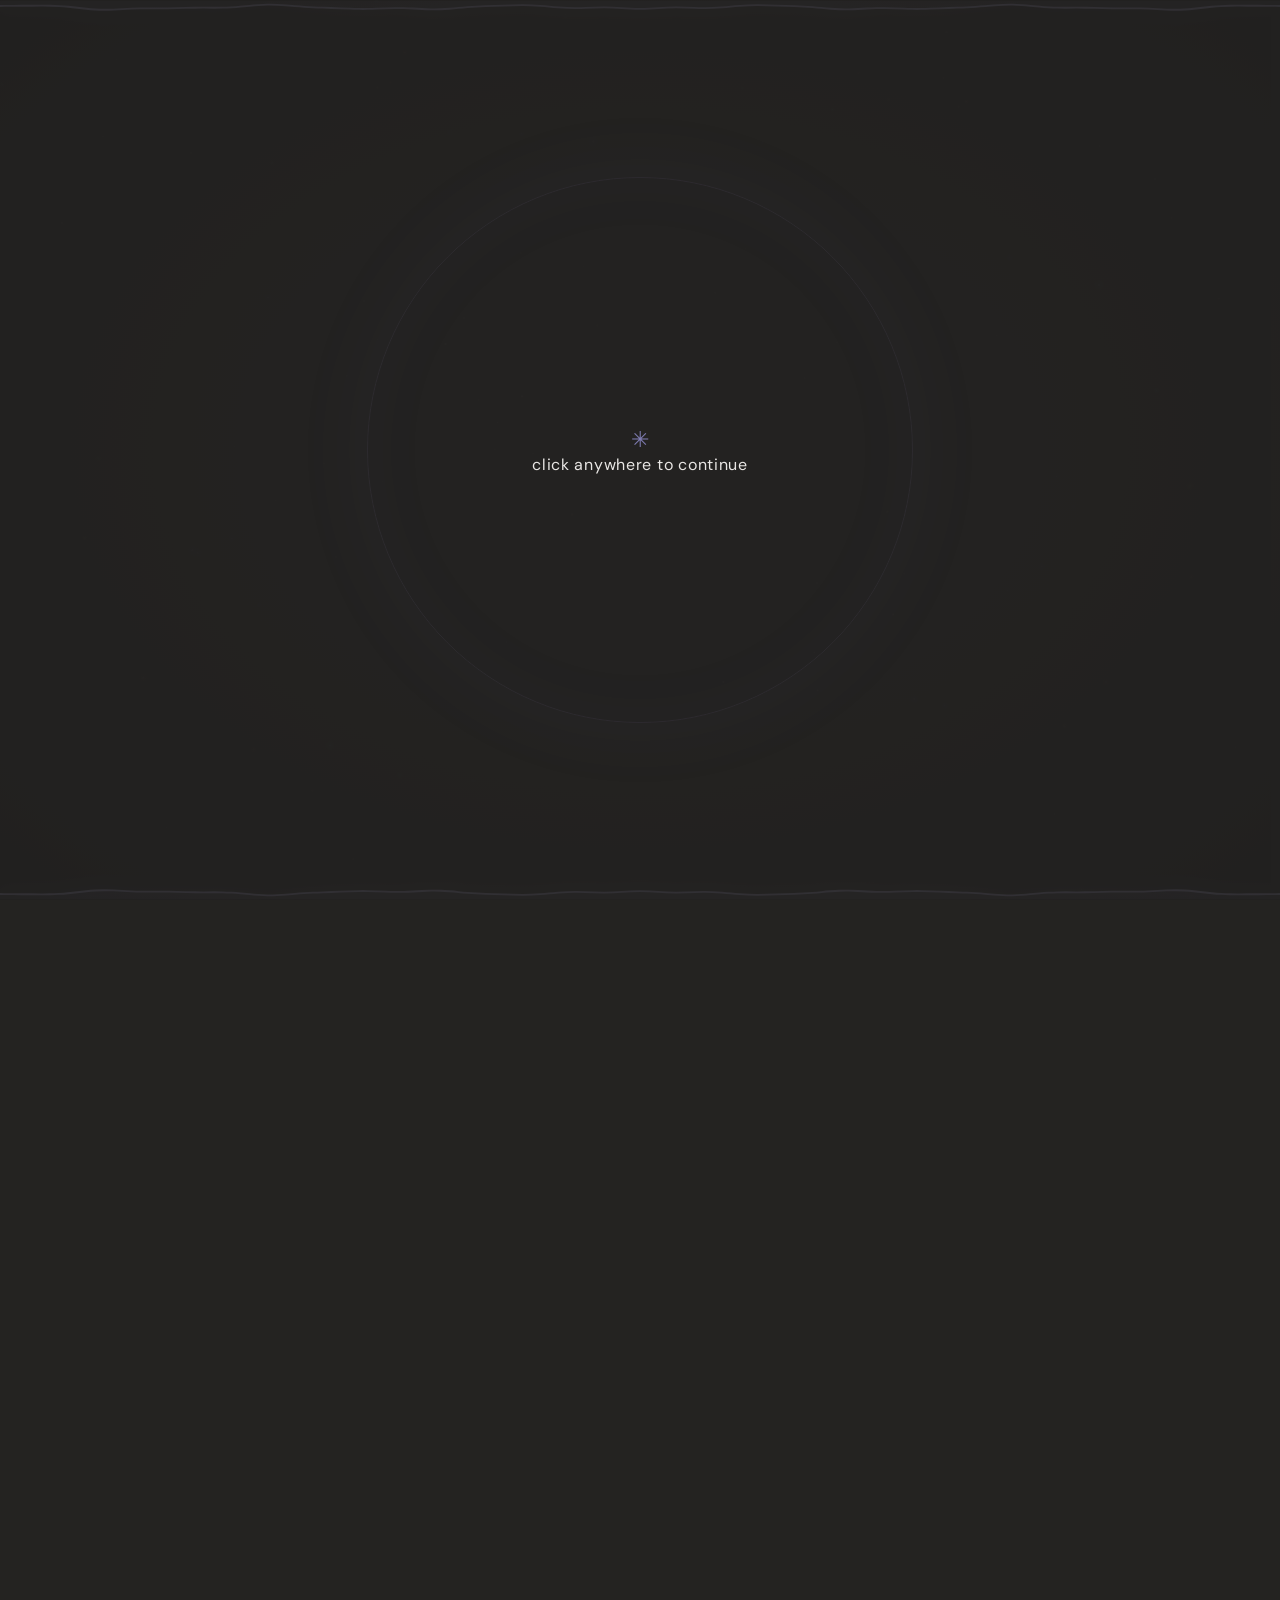
==== index.html @ 33cbe755 "Initial clean site project" ====
<!doctype html>
<html lang="en">
<head>
  <meta charset="utf-8">
  <meta name="viewport" content="width=device-width, initial-scale=1">
  <meta name="theme-color" content="#242321">
  <meta name="description" content="A quiet little corner of the internet — links for lzvrt / мораль.">
  <title>323 enjoyer | lzvrt</title>
  <link rel="preconnect" href="https://fonts.googleapis.com">
  <link rel="preconnect" href="https://fonts.gstatic.com" crossorigin>
  <link href="https://fonts.googleapis.com/css2?family=DM+Sans:wght@400;500;600;700&family=Manrope:wght@400;500;600;700&display=swap" rel="stylesheet">
  <link rel="stylesheet" href="style.css?v=20261015-14">
</head>
<body>
  <div class="ambient" aria-hidden="true">
    <div class="ambient__glow ambient__glow--one"></div>
    <div class="ambient__glow ambient__glow--two"></div>
    <div class="ambient__grain"></div>
    <canvas class="ambient__stars" id="stars" aria-hidden="true"></canvas>
  </div>
  <canvas class="cursor-sparkles" id="cursor-sparkles" aria-hidden="true"></canvas>
  <canvas class="audio-visualizer" id="audio-visualizer" aria-hidden="true"></canvas>

  <main>
    <section class="intro" id="intro" aria-label="Welcome">
      <button class="intro__enter" id="enter" type="button">
        <span class="intro__mark" aria-hidden="true">✳</span>
        <span>click anywhere to continue</span>
      </button>
    </section>

    <div class="site" id="site" aria-hidden="true">
      <section class="page page--home" id="home" aria-label="Profile">
        <div class="home-card">
          <h1><span class="nickname nickname--accent">lzvrt</span><b>/</b><span class="nickname nickname--light">мораль</span></h1>
          <div class="profile-meta">
            <span>18 y.o</span><span class="meta-dot"></span>
            <span class="location"><svg viewBox="0 0 24 24" aria-hidden="true"><path d="M19 10c0 5-7 11-7 11S5 15 5 10a7 7 0 1 1 14 0Z"/><circle cx="12" cy="10" r="2.3"/></svg>Krasnodar</span>
          </div>
          <button class="scroll-cue" type="button" data-go="links" aria-label="Scroll to social links">
            <svg viewBox="0 0 24 24" aria-hidden="true"><path d="m6 9 6 6 6-6"/></svg>
          </button>
        </div>
      </section>

      <section class="page page--links" id="links" aria-label="Social links">
        <div class="links-content">
          <div class="social-links">
            <a class="social-link" href="https://steamcommunity.com/id/lzvrt/" target="_blank" rel="noopener noreferrer" aria-label="Open Steam profile" title="Steam">
              <svg class="rose-frame rose-frame--steam" viewBox="0 0 160 160" aria-hidden="true">
                <path class="rose-frame__stem" d="M80 20C112 19 139 43 140 77c1 32-22 61-53 63-30 3-58-15-66-44-9-30 4-57 29-69 9-4 19-7 30-7Z"/>
                <path class="rose-frame__leaf" d="M35 53C19 45 25 31 40 35c8 4 5 13-5 18Zm89-6c16-8 9-22-5-17-7 5-4 13 5 17Zm-9 62c15 9 24-4 12-13-8-2-13 5-12 13Z"/>
                <path class="rose-frame__vein" d="m35 53-8-10m97 4 8-10m-52 67 10 8"/>
                <g class="rose-frame__bud rose-frame__bud--one" transform="translate(80 20)"><path d="M0 5C-8 2-7-5-3-8c1-4 7-4 9 0 5 4 3 11-3 13L0 5Z"/><path class="rose-frame__calyx" d="m-4 2-4-1m5 2-2 4m7-4 3 3m-2-5 4-2"/></g>
                <g class="rose-frame__bud rose-frame__bud--two" transform="translate(140 77)"><path d="M0 5C-8 2-7-5-3-8c1-4 7-4 9 0 5 4 3 11-3 13L0 5Z"/><path class="rose-frame__calyx" d="m-4 2-4-1m5 2-2 4m7-4 3 3m-2-5 4-2"/></g>
                <g class="rose-frame__bud rose-frame__bud--three" transform="translate(55 125)"><path d="M0 5C-8 2-7-5-3-8c1-4 7-4 9 0 5 4 3 11-3 13L0 5Z"/><path class="rose-frame__calyx" d="m-4 2-4-1m5 2-2 4m7-4 3 3m-2-5 4-2"/></g>
              </svg>
              <svg class="social-link__icon" viewBox="0 0 24 24" aria-hidden="true"><path d="M11.979 0C5.678 0 .511 4.86.022 11.037l6.432 2.658c.545-.371 1.203-.59 1.912-.59.063 0 .125.004.188.006l2.861-4.142V8.91c0-2.495 2.028-4.524 4.524-4.524 2.494 0 4.524 2.031 4.524 4.527s-2.03 4.525-4.524 4.525h-.105l-4.076 2.911c0 .052.004.105.004.159 0 1.875-1.515 3.396-3.39 3.396-1.635 0-3.016-1.173-3.331-2.727L.436 15.27C1.862 20.307 6.486 24 11.979 24c6.627 0 11.999-5.373 11.999-12S18.605 0 11.979 0zM7.54 18.21l-1.473-.61c.262.543.714.999 1.314 1.25 1.297.539 2.793-.076 3.332-1.375.263-.63.264-1.319.005-1.949s-.75-1.121-1.377-1.383c-.624-.26-1.29-.249-1.878-.03l1.523.63c.956.4 1.409 1.5 1.009 2.455-.397.957-1.497 1.41-2.454 1.012H7.54zm11.415-9.303c0-1.662-1.353-3.015-3.015-3.015-1.665 0-3.015 1.353-3.015 3.015 0 1.665 1.35 3.015 3.015 3.015 1.663 0 3.015-1.35 3.015-3.015zm-5.273-.005c0-1.252 1.013-2.266 2.265-2.266 1.249 0 2.266 1.014 2.266 2.266 0 1.251-1.017 2.265-2.266 2.265-1.253 0-2.265-1.014-2.265-2.265z"/></svg>
            </a>
            <a class="social-link" href="https://t.me/d323s" target="_blank" rel="noopener noreferrer" aria-label="Open Telegram profile" title="Telegram">
              <svg class="rose-frame rose-frame--telegram" viewBox="0 0 160 160" aria-hidden="true"><path class="rose-frame__stem" d="M75 18C108 17 134 39 138 72c4 32-14 65-48 70-34 5-63-17-69-49-7-34 18-68 54-75Z"/><path class="rose-frame__leaf" d="M29 78c-17-5-14-20 1-18 8 3 8 11-1 18Zm95-44c15-9 23 4 10 13-8 3-13-4-10-13Zm-4 87c16 6 23-8 9-15-9-1-13 6-9 15Z"/><path class="rose-frame__vein" d="m29 78-10-9m105-35 9-8m-13 95 10 7"/><g class="rose-frame__bud rose-frame__bud--one" transform="translate(69 19)"><path d="M0 5C-8 2-7-5-3-8c1-4 7-4 9 0 5 4 3 11-3 13L0 5Z"/><path class="rose-frame__calyx" d="m-4 2-4-1m5 2-2 4m7-4 3 3m-2-5 4-2"/></g><g class="rose-frame__bud rose-frame__bud--two" transform="translate(138 72)"><path d="M0 5C-8 2-7-5-3-8c1-4 7-4 9 0 5 4 3 11-3 13L0 5Z"/><path class="rose-frame__calyx" d="m-4 2-4-1m5 2-2 4m7-4 3 3m-2-5 4-2"/></g><g class="rose-frame__bud rose-frame__bud--three" transform="translate(96 137)"><path d="M0 5C-8 2-7-5-3-8c1-4 7-4 9 0 5 4 3 11-3 13L0 5Z"/><path class="rose-frame__calyx" d="m-4 2-4-1m5 2-2 4m7-4 3 3m-2-5 4-2"/></g></svg>
              <svg class="social-link__icon" viewBox="0 0 24 24" aria-hidden="true"><path d="m21.4 4.1-3.2 15.1c-.24 1.07-.87 1.33-1.76.83l-4.88-3.6-2.35 2.26c-.26.26-.48.48-.98.48l.35-4.97 9.04-8.17c.4-.35-.09-.55-.62-.2L5.83 12.95.99 11.43c-1.05-.33-1.07-1.05.22-1.56L20.1 2.5c.88-.32 1.65.21 1.3 1.6Z"/></svg>
            </a>
            <a class="social-link" href="https://discordapp.com/users/896078593342451752/" target="_blank" rel="noopener noreferrer" aria-label="Open Discord profile" title="Discord">
              <svg class="rose-frame rose-frame--discord" viewBox="0 0 160 160" aria-hidden="true"><path class="rose-frame__stem" d="M84 20c31-5 56 18 56 51 1 29-12 59-42 68-31 10-66-9-76-38-12-32 10-71 40-78 8-2 15-3 22-3Z"/><path class="rose-frame__leaf" d="M33 98c-16 2-18-13-3-15 8 1 10 6 3 15Zm96-56c14-10 23 2 12 12-8 4-13-2-12-12Zm-37 83c10 14 24 6 18-8-6-6-13-3-18 8Z"/><path class="rose-frame__vein" d="m33 98-10-7m106-49 9-8m-46 91 9 9"/><g class="rose-frame__bud rose-frame__bud--one" transform="translate(91 20)"><path d="M0 5C-8 2-7-5-3-8c1-4 7-4 9 0 5 4 3 11-3 13L0 5Z"/><path class="rose-frame__calyx" d="m-4 2-4-1m5 2-2 4m7-4 3 3m-2-5 4-2"/></g><g class="rose-frame__bud rose-frame__bud--two" transform="translate(140 78)"><path d="M0 5C-8 2-7-5-3-8c1-4 7-4 9 0 5 4 3 11-3 13L0 5Z"/><path class="rose-frame__calyx" d="m-4 2-4-1m5 2-2 4m7-4 3 3m-2-5 4-2"/></g><g class="rose-frame__bud rose-frame__bud--three" transform="translate(67 136)"><path d="M0 5C-8 2-7-5-3-8c1-4 7-4 9 0 5 4 3 11-3 13L0 5Z"/><path class="rose-frame__calyx" d="m-4 2-4-1m5 2-2 4m7-4 3 3m-2-5 4-2"/></g></svg>
              <svg class="social-link__icon" viewBox="0 0 24 24" aria-hidden="true"><path d="M19.7 5.1A18.4 18.4 0 0 0 15.2 3l-.6 1.2a16.8 16.8 0 0 0-5.2 0L8.8 3a18.4 18.4 0 0 0-4.5 2.1C1.5 9.3.7 13.4 1.1 17.5a18.3 18.3 0 0 0 5.5 2.8l1.2-2a11.7 11.7 0 0 1-1.9-.9l.5-.4a13.1 13.1 0 0 0 11.2 0l.5.4a11.7 11.7 0 0 1-1.9.9l1.2 2a18.3 18.3 0 0 0 5.5-2.8c.5-4.7-.8-8.8-3.2-12.4ZM8.5 14.9c-1.1 0-2-1-2-2.2s.9-2.2 2-2.2 2 .9 2 2.2-.9 2.2-2 2.2Zm7 0c-1.1 0-2-1-2-2.2s.9-2.2 2-2.2 2 .9 2 2.2-.9 2.2-2 2.2Z"/></svg>
            </a>
          </div>
        </div>
      </section>
    </div>
  </main>

  <aside class="music-player" id="player" aria-label="Music player">
    <svg class="player__vine-frame" viewBox="0 0 100 360" preserveAspectRatio="none" aria-hidden="true">
      <path class="player__vine-stem" d="M23 9C12 13 13 34 19 48c6 15-10 27-4 45s-7 36 0 54  -8 35-1 54-5 37 2 55-6 37 1 55-2 37 11 43c13 7 26-5 38 0 12 5 26-4 21-19-5-17 7-32 0-49-7-18 8-35 0-53-8-18 8-35 0-53-8-18 9-35 0-53-9-18 7-37-2-55-9-15-26-3-40-8-8-3-15-3-21-1Z"/>
      <path class="player__vine-leaf" d="M16 99C3 102 4 88 15 85c8 3 7 9 1 14Zm70 78c13-4 16 10 3 14-7-3-8-8-3-14ZM16 274c-12 5-15-9-4-14 8 2 9 8 4 14Z"/>
      <path class="player__vine-vein" d="m16 99-8-9m70 87 9-9m-71 106-8-8"/>
      <g class="player__vine-bud" transform="translate(23 9)"><path d="M0 4C-6 1-6-5-2-7c1-3 6-3 8 0 4 4 2 10-3 12Z"/></g>
      <g class="player__vine-bud player__vine-bud--lower" transform="translate(68 352)"><path d="M0 4C-6 1-6-5-2-7c1-3 6-3 8 0 4 4 2 10-3 12Z"/></g>
    </svg>
    <span class="player__disc" aria-hidden="true"><span></span></span>
    <div class="player__controls player__controls--vertical">
      <button id="previous" aria-label="Previous track" title="Previous track"><svg viewBox="0 0 24 24"><path d="M6 5v14M19 6l-9 6 9 6z"/></svg></button>
      <button id="play" class="player__play" aria-label="Play music" title="Play"><svg class="play-icon" viewBox="0 0 24 24"><path d="m8 5 11 7-11 7z"/></svg><svg class="pause-icon" viewBox="0 0 24 24"><path d="M8 5v14M16 5v14"/></svg></button>
      <button id="next" aria-label="Next track" title="Next track"><svg viewBox="0 0 24 24"><path d="M18 5v14M5 6l9 6-9 6z"/></svg></button>
    </div>
    <label class="volume volume--vertical" for="volume"><svg viewBox="0 0 24 24" aria-hidden="true"><path d="M4 10v4h4l5 4V6l-5 4H4Zm12-2a6 6 0 0 1 0 8m2-11a10 10 0 0 1 0 14"/></svg><input id="volume" type="range" min="0" max="1" step="0.01" value="0.5" aria-label="Volume"></label>
    <audio id="audio" preload="none"></audio>
  </aside>

  <nav class="page-nav" aria-label="Page navigation">
    <button class="page-nav__dot is-active" data-go="home" aria-label="Go to introduction" aria-current="location"></button>
    <button class="page-nav__dot" data-go="links" aria-label="Go to social links"></button>
  </nav>
  <script src="script.js?v=20261015-14"></script>
</body>
</html>
---- style.css ----
:root{color-scheme:dark;--bg:#242321;--accent:#9491d4;--accent-soft:rgba(148,145,212,.18);--text:#e9e7e5;--muted:#a19e9b;--glass:rgba(40,39,38,.58);--line:rgba(239,235,230,.1);--ease:cubic-bezier(.22,.8,.25,1)}
*{box-sizing:border-box}html{scroll-behavior:smooth;scroll-snap-type:y mandatory;scrollbar-width:none}html::-webkit-scrollbar{display:none}body{margin:0;background:var(--bg);color:var(--text);font-family:"DM Sans",sans-serif;overflow-x:hidden}button,a,input{font:inherit}button{color:inherit}.ambient{position:fixed;inset:0;z-index:-1;overflow:hidden;background:radial-gradient(ellipse at 51% 44%,#302e2c 0%,var(--bg) 64%)}.ambient__glow{position:absolute;width:44vw;height:44vw;min-width:340px;min-height:340px;border-radius:50%;filter:blur(100px);opacity:.11;animation:drift 18s ease-in-out infinite alternate}.ambient__glow--one{left:5%;top:7%;background:#8984cc}.ambient__glow--two{right:2%;bottom:-18%;background:#c0a2b5;animation-delay:-8s}.ambient__grain{position:absolute;inset:-50%;opacity:.12;background-image:url("data:image/svg+xml,%3Csvg viewBox='0 0 180 180' xmlns='http://www.w3.org/2000/svg'%3E%3Cfilter id='n'%3E%3CfeTurbulence type='fractalNoise' baseFrequency='.92' numOctaves='3' stitchTiles='stitch'/%3E%3C/filter%3E%3Crect width='100%25' height='100%25' filter='url(%23n)' opacity='.28'/%3E%3C/svg%3E");pointer-events:none}.ambient__vine{position:absolute;height:100%;width:clamp(100px,18vw,280px);fill:none;stroke:rgba(148,145,212,.18);stroke-width:1.1;filter:drop-shadow(0 0 8px rgba(148,145,212,.16));opacity:.7}.ambient__vine path:first-child{stroke-width:1.5;stroke-dasharray:1500;stroke-dashoffset:1500;animation:draw 24s linear infinite}.ambient__vine path+path{fill:rgba(148,145,212,.045);stroke-width:.8}.ambient__vine--left{left:0;top:0}.ambient__vine--right{right:0;bottom:0;transform:scaleX(-1)}
.intro{position:fixed;inset:0;z-index:10;display:grid;place-items:center;background:var(--bg);transition:opacity 1s var(--ease),visibility 1s}.intro::before{content:"";position:absolute;width:34rem;height:34rem;border:1px solid rgba(148,145,212,.08);border-radius:50%;box-shadow:0 0 100px rgba(148,145,212,.04),inset 0 0 90px rgba(148,145,212,.025);animation:breathe 6s ease-in-out infinite}.intro__enter{position:relative;z-index:1;display:grid;justify-items:center;gap:15px;border:0;background:none;color:var(--text);cursor:pointer;font-size:clamp(14px,1.25vw,17px);letter-spacing:.045em;animation:invite 2.5s ease-in-out infinite}.intro__mark{font-size:22px;color:var(--accent);opacity:.8}.intro__sub,.intro__note{color:var(--muted);font-size:11px;letter-spacing:.13em;text-transform:uppercase}.intro__sub{font-size:10px;opacity:.62}.intro__note{position:absolute;bottom:35px;font-size:9px;opacity:.55}.intro.is-leaving{opacity:0;visibility:hidden;pointer-events:none}.site{visibility:hidden;opacity:0;transform:scale(.97);transition:opacity 1.2s var(--ease),transform 1.4s var(--ease),visibility 1.2s}.site.is-open{visibility:visible;opacity:1;transform:scale(1)}
.page{position:relative;min-height:100svh;height:100svh;scroll-snap-align:start;display:grid;place-items:center;padding:40px 24px;overflow:hidden}.home-card{text-align:center;transform:translateY(-2vh);animation:rise .9s .2s both}.eyebrow{display:flex;align-items:center;justify-content:center;gap:9px;color:var(--muted);font-size:10px;letter-spacing:.17em;text-transform:uppercase}.eyebrow i{width:5px;height:5px;border-radius:50%;background:var(--accent);box-shadow:0 0 12px var(--accent)}h1{display:flex;align-items:baseline;justify-content:center;gap:clamp(12px,2vw,25px);margin:28px 0 17px;font-family:Manrope,sans-serif;font-size:clamp(48px,9vw,112px);font-weight:500;letter-spacing:-.075em;line-height:1.08}h1 span:first-child{color:#eeecea}h1 span:last-child{color:var(--accent)}h1 b{font-size:.55em;font-weight:400;color:rgba(233,231,229,.35);letter-spacing:0}.profile-meta{display:flex;align-items:center;justify-content:center;gap:15px;color:#d2cfcb;font-size:13px;letter-spacing:.08em}.meta-dot{width:3px;height:3px;border-radius:50%;background:var(--accent)}.location{display:flex;align-items:center;gap:7px}.location svg{width:14px;height:14px;fill:none;stroke:var(--accent);stroke-width:1.5}.home-card__caption{margin:27px 0 0;color:var(--muted);font-size:13px;letter-spacing:.035em}.scroll-cue{position:absolute;left:50%;top:calc(100% + 90px);transform:translateX(-50%);display:flex;flex-direction:column;align-items:center;gap:11px;border:0;background:none;color:rgba(233,231,229,.48);cursor:pointer;font-size:9px;letter-spacing:.16em;text-transform:uppercase}.scroll-cue svg{width:18px;height:18px;fill:none;stroke:var(--accent);stroke-width:1.5;animation:arrow 2s ease-in-out infinite}.page-index{position:absolute;bottom:34px;left:50%;transform:translateX(-50%);display:flex;align-items:center;gap:8px;color:rgba(233,231,229,.38);font-size:9px;letter-spacing:.16em}.page-index i{height:1px;width:25px;background:rgba(148,145,212,.55)}
.page--links{background:linear-gradient(180deg,rgba(36,35,33,.2),rgba(36,35,33,.44))}.links-content{text-align:center;transform:translateY(-1vh)}.links-content h2{margin:23px 0 9px;font-family:Manrope,sans-serif;font-size:clamp(32px,5vw,56px);font-weight:500;letter-spacing:-.055em}.links-content h2 em{font-style:normal;color:var(--accent)}.links-intro{margin:0;color:var(--muted);font-size:13px}.social-links{display:flex;justify-content:center;gap:18px;margin-top:44px}.social-link{position:relative;display:grid;place-items:center;gap:12px;width:clamp(92px,11vw,126px);height:clamp(92px,11vw,126px);border:1px solid rgba(233,231,229,.12);border-radius:50%;background:rgba(255,255,255,.025);color:#cfccca;text-decoration:none;transition:transform .5s var(--ease),border-color .5s,background .5s,color .5s;backdrop-filter:blur(8px)}.social-link:hover{transform:translateY(-7px);border-color:rgba(148,145,212,.65);background:var(--accent-soft);color:#fff}.social-link svg{width:25px;height:25px;fill:currentColor;opacity:.85;transition:transform .4s var(--ease)}.social-link:hover svg{transform:scale(1.12)}.social-link__name{font-size:10px;letter-spacing:.1em}.social-link__arrow{position:absolute;right:17px;top:14px;font-size:12px;color:var(--accent);opacity:0;transform:translate(-3px,3px);transition:.35s}.social-link:hover .social-link__arrow{opacity:1;transform:translate(0)}.links-foot{display:block;margin-top:42px;color:rgba(233,231,229,.42);font-size:10px;letter-spacing:.1em}.links-foot span{color:var(--accent);padding-left:4px}.page--links .links-content{opacity:0;transform:translateY(28px);transition:opacity .9s .22s var(--ease),transform 1s .22s var(--ease)}.page--links.is-visible .links-content{opacity:1;transform:translateY(-1vh)}
.music-player{position:fixed;z-index:5;left:clamp(18px,3vw,42px);top:50%;transform:translateY(-50%);width:196px;padding:17px 16px 14px;border:1px solid rgba(233,231,229,.1);border-radius:18px;background:rgba(39,38,37,.68);box-shadow:0 16px 50px rgba(0,0,0,.16);backdrop-filter:blur(18px);transition:border-color .4s}.music-player:hover{border-color:rgba(148,145,212,.28)}.player__top{display:flex;align-items:center;gap:11px}.player__disc{position:relative;display:grid;place-items:center;width:34px;height:34px;border:1px solid rgba(148,145,212,.4);border-radius:50%;background:radial-gradient(circle,var(--accent) 0 2px,transparent 3px),repeating-radial-gradient(circle,rgba(148,145,212,.19) 0 1px,transparent 1px 4px);flex:none}.player__disc span{position:absolute;inset:5px;border:1px solid rgba(148,145,212,.16);border-radius:50%}.is-playing .player__disc{animation:spin 5s linear infinite}.player__track{min-width:0;display:grid;gap:3px}.player__track strong{overflow:hidden;color:#e5e2df;font-size:11px;font-weight:500;text-overflow:ellipsis;white-space:nowrap}.player__track small{color:var(--muted);font-size:9px;letter-spacing:.05em}.player__controls{display:flex;align-items:center;justify-content:center;gap:20px;margin:15px 0 13px}.player__controls button{display:grid;place-items:center;width:27px;height:27px;padding:0;border:0;background:none;color:#a6a2a0;cursor:pointer;transition:color .2s,transform .2s}.player__controls button:hover{color:var(--accent);transform:scale(1.08)}.player__controls svg{width:15px;height:15px;fill:none;stroke:currentColor;stroke-linecap:round;stroke-linejoin:round;stroke-width:1.6}.player__controls .player__play{width:34px;height:34px;border:1px solid rgba(148,145,212,.32);border-radius:50%;color:var(--accent)}.player__controls .player__play svg{width:14px;height:14px}.pause-icon{display:none}.is-playing .play-icon{display:none}.is-playing .pause-icon{display:block}.volume{display:flex;align-items:center;gap:9px;color:#aaa6a3}.volume svg{width:14px;height:14px;fill:none;stroke:currentColor;stroke-linecap:round;stroke-linejoin:round;stroke-width:1.4}.volume input{width:100%;height:3px;margin:0;accent-color:var(--accent);cursor:pointer}.page-nav{position:fixed;z-index:5;right:clamp(19px,3.3vw,46px);top:50%;transform:translateY(-50%);display:flex;flex-direction:column;align-items:center;gap:12px;padding:12px 8px;border:1px solid rgba(233,231,229,.09);border-radius:30px;background:rgba(39,38,37,.55);backdrop-filter:blur(14px)}.page-nav__dot{width:8px;height:8px;padding:0;border:1px solid rgba(233,231,229,.4);border-radius:50%;background:transparent;cursor:pointer;transition:all .45s var(--ease)}.page-nav__dot.is-active{height:23px;border-color:var(--accent);border-radius:8px;background:var(--accent);box-shadow:0 0 14px rgba(148,145,212,.4)}
body:not(.entered) .music-player,body:not(.entered) .page-nav{opacity:0;pointer-events:none}
.ambient{background:#242321}
.ambient__glow,.ambient__grain{display:none}
.ambient::after{content:"";position:absolute;inset:0;z-index:2;pointer-events:none;background:radial-gradient(ellipse at center,transparent 38%,rgba(7,7,9,.22) 70%,rgba(5,5,7,.62) 115%)}
.ambient__vine{z-index:1;stroke:rgba(8,8,11,.42);filter:none;opacity:.58}
.ambient__vine path:first-child{stroke-width:1.7;animation-duration:34s}
.ambient__vine path+path{fill:rgba(7,7,10,.16);stroke:rgba(8,8,11,.3);stroke-width:1}
.intro__enter{gap:0}
.home-card{display:grid;justify-items:center}
.scroll-cue{top:calc(100% + 85px);gap:0}
.social-links{gap:clamp(22px,4vw,48px);margin:0}
.social-link{width:clamp(118px,13vw,154px);height:clamp(118px,13vw,154px);gap:0}
.social-link svg{width:clamp(42px,5vw,56px);height:clamp(42px,5vw,56px)}
.page--links{background:transparent}
@media(max-width:700px){.ambient__vine{opacity:.42}.social-links{gap:18px;margin:0}.social-link{width:clamp(86px,23vw,112px);height:clamp(86px,23vw,112px)}.social-link svg{width:36px;height:36px}}
@keyframes invite{0%,100%{opacity:.62;transform:scale(.99)}50%{opacity:1;transform:scale(1.025)}}@keyframes breathe{0%,100%{transform:scale(.94);opacity:.55}50%{transform:scale(1.06);opacity:1}}@keyframes drift{to{transform:translate(7vw,5vh) scale(1.12)}}@keyframes draw{to{stroke-dashoffset:0}}@keyframes arrow{0%,100%{transform:translateY(0);opacity:.55}50%{transform:translateY(6px);opacity:1}}@keyframes spin{to{transform:rotate(360deg)}}@keyframes rise{from{opacity:0;transform:translateY(20px)}to{opacity:1;transform:translateY(-2vh)}}
@media(max-width:700px){.ambient__vine{opacity:.45;width:25vw}.music-player{left:50%;top:auto;bottom:16px;transform:translateX(-50%);width:min(290px,calc(100vw - 112px));padding:11px 13px 9px;border-radius:16px}.player__top{gap:9px}.player__disc{width:30px;height:30px}.player__controls{position:absolute;right:12px;top:50%;transform:translateY(-50%);gap:9px;margin:0}.player__controls button{width:25px;height:25px}.player__controls .player__play{width:30px;height:30px}.volume{margin-top:8px}.page-nav{right:14px;top:auto;bottom:40px;transform:none;gap:10px;padding:10px 7px}.page-nav__dot{width:7px;height:7px}.page-nav__dot.is-active{height:19px}.page{padding:32px 38px}.home-card{transform:translateY(-7vh)}.scroll-cue{top:calc(100% + 68px)}.links-content{transform:translateY(-4vh)}.social-links{gap:10px;margin-top:34px}.social-link{width:82px;height:82px;gap:8px}.social-link svg{width:21px;height:21px}.social-link__name{font-size:9px}.links-foot{margin-top:30px}.page-index{bottom:26px;left:36px;transform:none}.intro::before{width:70vw;height:70vw}}
@media(max-width:380px){.social-link{width:73px;height:73px}.social-links{gap:7px}.music-player{width:calc(100vw - 90px)}}
@media(prefers-reduced-motion:reduce){*,*::before,*::after{scroll-behavior:auto!important;animation-duration:.01ms!important;animation-iteration-count:1!important;transition-duration:.01ms!important}}
@media(max-width:700px){.social-links{gap:18px;margin:0}.social-link{width:clamp(86px,23vw,112px);height:clamp(86px,23vw,112px)}.social-link svg{width:36px;height:36px}}
html{scroll-behavior:auto;scroll-snap-type:none}
h1 span:first-child{color:var(--accent)}
h1 span:last-child{color:#eeecea}
.ambient__vine{width:clamp(300px,42vw,680px);stroke:rgba(10,8,14,.82);stroke-width:2.4;opacity:.68}
.ambient__vine path:first-child{stroke-width:3;stroke-dasharray:1900;stroke-dashoffset:1900;animation:draw 42s linear infinite}
.ambient__vine path:nth-of-type(2){stroke:rgba(10,8,14,.74);stroke-width:2.2;stroke-dasharray:1200;stroke-dashoffset:1200;animation:draw 36s 2s linear infinite}
.ambient__vine path:nth-of-type(3){fill:rgba(10,8,14,.35);stroke:rgba(10,8,14,.7);stroke-width:1.8}
.ambient__vine path+path{fill:rgba(8,7,12,.15);stroke:rgba(10,8,14,.64);stroke-width:1.8}
.ambient__vine .vine-drip{fill:rgba(11,8,15,.9);stroke:rgba(25,17,29,.6);stroke-width:1;transform-box:fill-box;transform-origin:top center;animation:drip 5.4s ease-in-out infinite alternate}
.ambient__vine .vine-drip--two{animation-delay:-2.8s}
.ambient__vine .vine-fangs{fill:rgba(147,141,140,.18);stroke:rgba(15,10,16,.84);stroke-width:1.5;filter:drop-shadow(0 0 4px rgba(0,0,0,.35))}
.social-link{isolation:isolate;border-color:rgba(148,145,212,.3);box-shadow:0 0 0 5px rgba(148,145,212,.025),inset 0 0 24px rgba(148,145,212,.035)}
.social-link::before{content:"";position:absolute;z-index:-1;inset:-9px;border:1px solid rgba(148,145,212,.28);border-radius:46% 54% 49% 51% / 51% 45% 55% 49%;transform:rotate(-12deg);transition:transform .65s var(--ease),border-color .4s}
.social-link::after{content:"✿";position:absolute;top:-17px;left:50%;color:rgba(148,145,212,.76);font-size:15px;line-height:1;transform:translateX(-50%);transition:transform .5s var(--ease),color .4s}
.social-link:hover::before{transform:rotate(9deg) scale(1.06);border-color:rgba(148,145,212,.68)}
.social-link:hover::after{color:#c1bff1;transform:translateX(-50%) rotate(24deg) scale(1.12)}
.music-player{transform:translateY(calc(-50% + var(--player-bob,0px)));transition:transform .42s cubic-bezier(.18,.9,.22,1),border-color .4s}
@keyframes drip{from{transform:scaleY(.88) translateY(-1px)}to{transform:scaleY(1.12) translateY(4px)}}
@media(max-width:700px){.ambient__vine{width:clamp(220px,58vw,400px);opacity:.62}.music-player{transform:translateX(-50%) translateY(var(--player-bob,0px))}.social-link::before{inset:-7px}.social-link::after{top:-14px;font-size:13px}}
.ambient__creepers{position:absolute;inset:-8%;width:116%;height:116%;overflow:visible;opacity:.94;filter:drop-shadow(0 8px 12px rgba(0,0,0,.3))}
.creeper{transform-box:fill-box;transform-origin:center;will-change:transform}
.creeper--one{animation:creeper-sway-one 31s ease-in-out infinite alternate}
.creeper--two{animation:creeper-sway-two 37s ease-in-out infinite alternate}
.creeper--three{animation:creeper-sway-three 28s ease-in-out infinite alternate}
.creeper__outline,.creeper__body,.creeper__branch{fill:none;stroke-linecap:round;stroke-linejoin:round}
.creeper__outline{stroke:#111015;stroke-width:94}
.creeper__body{stroke:#1c1a1e;stroke-width:72}
.creeper__branch{stroke:#17151a;stroke-width:35;filter:drop-shadow(0 2px 3px rgba(0,0,0,.4))}
.vine-mouth{fill:#08070a;stroke:#08070a;stroke-width:2;filter:drop-shadow(0 2px 4px rgba(0,0,0,.7))}
.vine-mouth__teeth{fill:#aca3a2;stroke:#302a30;stroke-width:1;opacity:.55}
.creeper__drip{fill:#17141b;stroke:#100e13;stroke-width:2;transform-box:fill-box;transform-origin:top center;animation:slime-drop 4.8s ease-in-out infinite alternate}
.creeper__drip--small{animation-delay:-2s}
@keyframes creeper-sway-one{from{transform:translate3d(-18vw,-1.5vh,0) rotate(-3.5deg)}to{transform:translate3d(18vw,1vh,0) rotate(3.8deg)}}
@keyframes creeper-sway-two{from{transform:translate3d(18vw,1vh,0) rotate(3.5deg)}to{transform:translate3d(-17vw,-1vh,0) rotate(-3.8deg)}}
@keyframes creeper-sway-three{from{transform:translate3d(-16vw,2vh,0) rotate(3deg)}to{transform:translate3d(17vw,-2vh,0) rotate(-3.5deg)}}
@keyframes slime-drop{from{transform:scaleY(.82) translateY(-3px)}to{transform:scaleY(1.16) translateY(7px)}}
.music-player.is-scrolling{transition:none}
.music-player:not(.is-scrolling){transition:transform .72s cubic-bezier(.16,1,.3,1),border-color .4s}
@media(max-width:700px){.ambient__creepers{inset:-6% -44%;width:188%;height:112%;opacity:.9}.creeper__outline{stroke-width:66}.creeper__body{stroke-width:50}.creeper__branch{stroke-width:24}}
@media(prefers-reduced-motion:reduce){.creeper,.creeper__drip{animation:none!important}}
.creeper__body{stroke:url(#bark-shade);filter:url(#bark-rough)}
.creeper__twigs{fill:none;stroke:#292a26;stroke-width:5;stroke-linecap:round;stroke-linejoin:round;opacity:.88;filter:url(#bark-rough)}
.creeper__moss{fill:none;stroke:#38412f;stroke-width:9;stroke-linecap:round;stroke-linejoin:round;opacity:.76;filter:drop-shadow(0 1px 4px rgba(7,10,6,.8))}
.creeper__moss-lines{fill:none;stroke:#60694a;stroke-width:2.5;stroke-linecap:round;stroke-linejoin:round;stroke-dasharray:1 5;opacity:.56}
.music-player{left:clamp(16px,2vw,28px);top:50%;bottom:auto;width:76px;min-height:260px;padding:17px 12px;display:flex;flex-direction:column;align-items:center;justify-content:space-between;gap:13px;border-radius:24px;transform:translateY(calc(-50% + var(--player-bob,0px)))}
.player__controls--vertical{flex-direction:column;gap:12px;margin:0}
.player__controls--vertical button{width:34px;height:34px}
.volume--vertical{flex-direction:column;gap:9px;margin:0}
.volume--vertical input{width:4px;height:64px;writing-mode:vertical-lr;direction:rtl;accent-color:var(--accent)}
.volume--vertical svg{width:17px;height:17px}
@media(max-width:700px){.music-player{left:12px;right:auto;top:50%;bottom:auto;width:66px;min-height:238px;padding:14px 10px;transform:translateY(calc(-50% + var(--player-bob,0px)))}.player__disc{width:30px;height:30px}.player__controls--vertical{gap:8px}.player__controls--vertical button{width:31px;height:31px}.player__controls .player__play{width:34px;height:34px}.volume--vertical input{height:52px}.page--links .social-links{padding-left:24px}}
.ambient__creepers{inset:-12%;width:124%;height:124%;opacity:.34;filter:none;overflow:visible}
.tangle{fill:none;transform-box:fill-box;transform-origin:center;will-change:transform}
.tangle--one{animation:tangle-drift-one 47s ease-in-out infinite alternate}
.tangle--two{animation:tangle-drift-two 59s ease-in-out infinite alternate}
.tangle--three{animation:tangle-drift-three 53s ease-in-out infinite alternate}
.vine-root{fill:none;stroke:#111014;stroke-width:19;stroke-linecap:butt;stroke-linejoin:miter;opacity:.8;filter:drop-shadow(1px 1px 1px rgba(0,0,0,.36))}
.vine-branch{fill:none;stroke:#171519;stroke-width:6;stroke-linecap:butt;stroke-linejoin:miter;opacity:.8}
.vine-thorns{fill:none;stroke:#151317;stroke-width:2.4;stroke-linecap:butt;stroke-linejoin:miter;opacity:.9}
.vine-hair{fill:none;stroke:#17151a;stroke-width:1.5;stroke-linecap:butt;stroke-linejoin:bevel;opacity:.64;stroke-dasharray:90 2 17 3}
@keyframes tangle-drift-one{from{transform:translate(-2vw,1vh) rotate(-1.1deg)}to{transform:translate(3vw,-1.5vh) rotate(1.4deg)}}
@keyframes tangle-drift-two{from{transform:translate(3vw,-1vh) rotate(1.2deg)}to{transform:translate(-3vw,1.5vh) rotate(-1.5deg)}}
@keyframes tangle-drift-three{from{transform:translate(-1vw,-1.5vh) rotate(.8deg)}to{transform:translate(2vw,1.2vh) rotate(-1.1deg)}}
@media(max-width:700px){.ambient__creepers{inset:-9% -22%;width:144%;height:118%;opacity:.3}.vine-root{stroke-width:16}.vine-branch{stroke-width:5}.vine-thorns{stroke-width:2}}
@media(prefers-reduced-motion:reduce){.tangle{animation:none!important}}
.ambient__stars{position:absolute;inset:0;width:100%;height:100%;opacity:.86;pointer-events:none}
.intro{background:rgba(36,35,33,.88)}
.cursor-sparkles{position:fixed;inset:0;z-index:11;width:100%;height:100%;pointer-events:none}
@media(pointer:coarse), (prefers-reduced-motion:reduce){.cursor-sparkles{display:none}}
.audio-visualizer{position:fixed;inset:0;z-index:2;width:100%;height:100%;pointer-events:none;opacity:.92;mix-blend-mode:screen}
.site{position:relative;z-index:3}
.link-transition{position:fixed;inset:0;z-index:20;pointer-events:none;opacity:1;contain:paint}
.link-transition__button{position:fixed;left:var(--link-left);top:var(--link-top);width:var(--link-width);height:var(--link-height);display:grid;place-items:center;overflow:hidden;border:1px solid rgba(222,220,255,.82);border-radius:50%;color:#fbfaff;background:rgba(148,145,212,.48);box-shadow:0 0 0 8px rgba(148,145,212,.08),0 0 40px rgba(148,145,212,.3);transform-origin:center;will-change:transform,background-color,box-shadow}
.link-transition__button svg{width:38%;height:38%;fill:currentColor;will-change:opacity}
.page--links .links-content{opacity:0;transform:none;transition:opacity .75s .12s var(--ease)}
.page--links.is-visible .links-content{opacity:1;transform:none}
.social-link{overflow:visible;border-color:transparent;background:radial-gradient(circle,rgba(255,255,255,.045),rgba(255,255,255,.008) 72%);box-shadow:none}
.social-link::before,.social-link::after{content:none;display:none}
.social-link svg.rose-frame{position:absolute;z-index:0;inset:-18%;width:136%;height:136%;overflow:visible;fill:none;pointer-events:none;transition:filter .55s var(--ease)}
.social-link svg.social-link__icon{position:relative;z-index:1;width:clamp(42px,5vw,56px);height:clamp(42px,5vw,56px);fill:currentColor;transition:transform .45s var(--ease)}
.social-link:hover svg.rose-frame{filter:drop-shadow(0 0 7px rgba(148,145,212,.26))}
.social-link:hover svg.social-link__icon{transform:scale(1.12)}
.rose-frame__stem{fill:none;stroke:rgba(159,168,143,.7);stroke-width:2;stroke-linecap:round;stroke-linejoin:round;filter:drop-shadow(0 0 3px rgba(159,168,143,.16))}
.rose-frame__leaf{fill:rgba(142,156,126,.15);stroke:rgba(159,168,143,.62);stroke-width:1.35;stroke-linejoin:round}
.rose-frame__vein,.rose-frame__calyx{fill:none;stroke:rgba(159,168,143,.62);stroke-width:1.1;stroke-linecap:round;stroke-linejoin:round}
.rose-frame__bud{opacity:.68;animation:rose-bud-glow 3.8s ease-in-out infinite;transform-box:fill-box;transform-origin:center}
.rose-frame__bud--two{animation-delay:-1.25s;animation-duration:4.3s}
.rose-frame__bud--three{animation-delay:-2.35s;animation-duration:4.6s}
.rose-frame__bud>path:first-child{fill:rgba(175,165,213,.66);stroke:rgba(205,197,233,.72);stroke-width:1.1;stroke-linejoin:round}
.page--links.is-visible .rose-frame__stem{stroke-dasharray:480;stroke-dashoffset:480;animation:rose-stem-draw 1.6s .18s var(--ease) forwards}
@keyframes rose-bud-glow{0%,100%{opacity:.52;filter:drop-shadow(0 0 1px rgba(148,145,212,.16))}50%{opacity:1;filter:drop-shadow(0 0 5px rgba(148,145,212,.48))}}
@keyframes rose-stem-draw{to{stroke-dashoffset:0}}
@media(prefers-reduced-motion:reduce){.rose-frame__bud,.page--links.is-visible .rose-frame__stem{animation:none!important;stroke-dashoffset:0!important;opacity:.82}}

.rose-frame--telegram{transform:scaleX(.96) scaleY(1.04)}
.rose-frame--discord{transform:scaleX(1.03) scaleY(.98)}
.rose-frame--telegram .rose-frame__bud>path:first-child{fill:rgba(167,179,216,.66)}
.rose-frame--discord .rose-frame__bud>path:first-child{fill:rgba(190,157,185,.62)}
.rose-frame--telegram .rose-frame__bud{animation-duration:4.6s}
.rose-frame--discord .rose-frame__bud{animation-duration:3.5s}
.social-link:hover svg.rose-frame--steam{transform:scale(1.025)}
.social-link:hover svg.rose-frame--telegram{transform:scaleX(.98) scaleY(1.06)}
.social-link:hover svg.rose-frame--discord{transform:scaleX(1.05) scaleY(1)}
.music-player{isolation:isolate;overflow:visible;border-color:transparent}
.music-player:hover{border-color:transparent}
.music-player>.player__vine-frame{position:absolute;z-index:0;inset:-10px;width:calc(100% + 20px);height:calc(100% + 20px);overflow:visible;pointer-events:none;filter:drop-shadow(0 0 5px rgba(148,145,212,.12))}
.music-player>:not(.player__vine-frame){position:relative;z-index:1}
.player__vine-stem{fill:none;stroke:rgba(159,168,143,.58);stroke-width:1.8;stroke-linecap:round;stroke-linejoin:round;stroke-dasharray:1200;stroke-dashoffset:0;animation:player-vine-breathe 7s ease-in-out infinite alternate}
.player__vine-leaf{fill:rgba(142,156,126,.12);stroke:rgba(159,168,143,.52);stroke-width:1.2;stroke-linejoin:round}
.player__vine-vein{fill:none;stroke:rgba(159,168,143,.5);stroke-width:1;stroke-linecap:round}
.player__vine-bud{fill:rgba(175,165,213,.62);stroke:rgba(205,197,233,.7);stroke-width:1;transform-box:fill-box;transform-origin:center;animation:player-bud-pulse 4.2s ease-in-out infinite}
.player__vine-bud--lower{animation-delay:-2.1s;animation-duration:4.8s}
.home-card h1 .nickname{position:relative;display:inline-block;padding-bottom:.08em;text-shadow:0 0 26px rgba(148,145,212,.15);animation:nickname-drift 6s ease-in-out infinite}
.home-card h1 .nickname--accent{color:var(--accent)}
.home-card h1 .nickname--light{color:#eeecea;animation-delay:-2.8s}
.home-card h1 .nickname::after{content:"";position:absolute;left:3%;right:3%;bottom:-.015em;height:2px;border-radius:50%;background:linear-gradient(90deg,transparent,rgba(148,145,212,.7) 20%,rgba(193,190,239,.82) 50%,rgba(148,145,212,.7) 80%,transparent);box-shadow:0 0 11px rgba(148,145,212,.22);transform-origin:center;animation:name-pedestal 4.8s ease-in-out infinite}
.home-card h1 .nickname::before{content:"";position:absolute;left:48%;bottom:-.055em;width:.16em;height:.08em;border-radius:100% 0 100% 0;background:rgba(159,168,143,.72);filter:drop-shadow(0 0 5px rgba(148,145,212,.3));transform:rotate(-18deg);animation:name-leaf-sway 4.2s ease-in-out infinite}
.home-card h1 .nickname--light::after{animation-delay:-2.4s;opacity:.78}
.home-card h1 .nickname--light::before{left:53%;animation-delay:-1.6s}
@keyframes player-vine-breathe{from{stroke-dashoffset:8;opacity:.56}to{stroke-dashoffset:0;opacity:.84}}
@keyframes player-bud-pulse{0%,100%{opacity:.48;filter:drop-shadow(0 0 1px rgba(148,145,212,.12))}50%{opacity:1;filter:drop-shadow(0 0 5px rgba(148,145,212,.45))}}
@keyframes nickname-drift{0%,100%{translate:0 0}50%{translate:0 -2px}}
@keyframes name-pedestal{0%,100%{opacity:.58;scale:.92 1}50%{opacity:.92;scale:1 1}}
@keyframes name-leaf-sway{0%,100%{rotate:-18deg}50%{rotate:13deg}}
@media(prefers-reduced-motion:reduce){.player__vine-stem,.player__vine-bud,.home-card h1 .nickname,.home-card h1 .nickname::before,.home-card h1 .nickname::after{animation:none!important}}
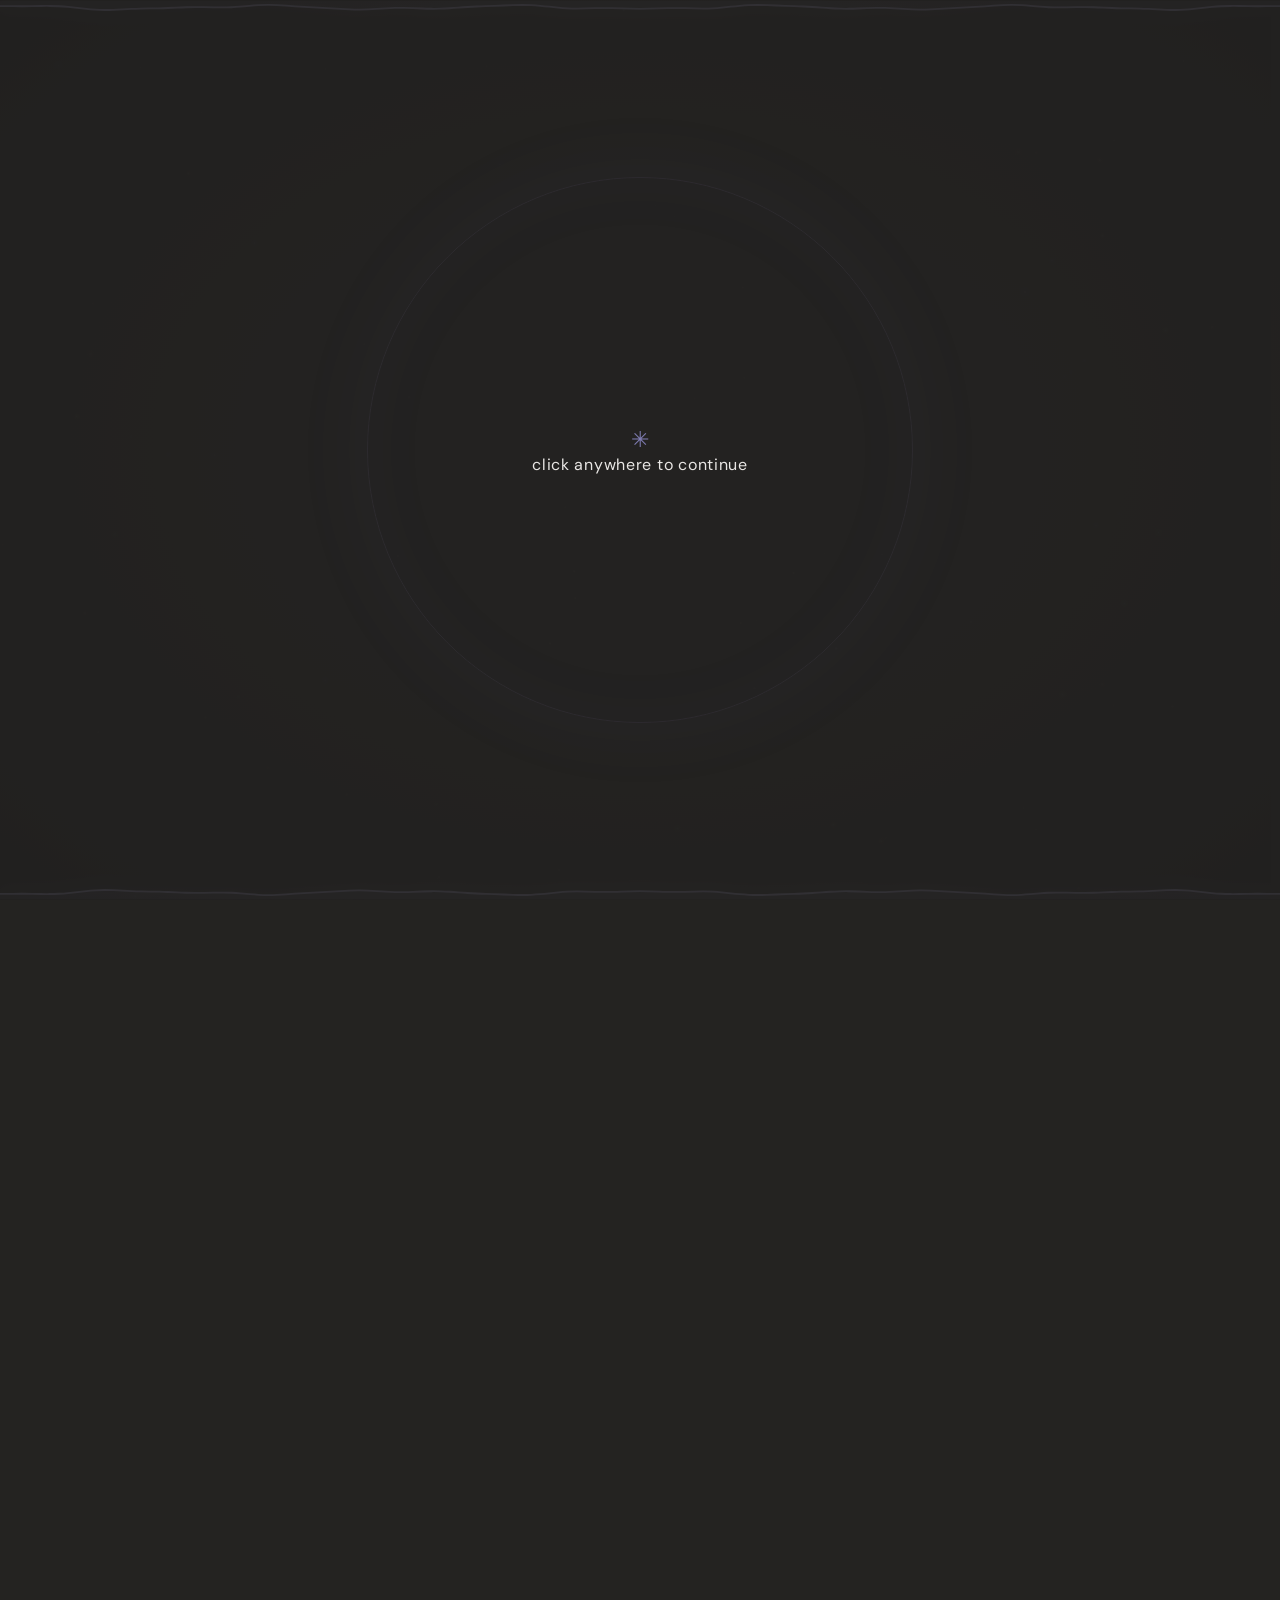
==== commit 25ea1061: "Fix player frame and volume; add site icon" ====
--- a/index.html
+++ b/index.html
@@ -6,10 +6,11 @@
   <meta name="theme-color" content="#242321">
   <meta name="description" content="A quiet little corner of the internet — links for lzvrt / мораль.">
   <title>323 enjoyer | lzvrt</title>
+  <link rel="icon" type="image/png" href="323.png?v=20261015-15">
   <link rel="preconnect" href="https://fonts.googleapis.com">
   <link rel="preconnect" href="https://fonts.gstatic.com" crossorigin>
   <link href="https://fonts.googleapis.com/css2?family=DM+Sans:wght@400;500;600;700&family=Manrope:wght@400;500;600;700&display=swap" rel="stylesheet">
-  <link rel="stylesheet" href="style.css?v=20261015-14">
+  <link rel="stylesheet" href="style.css?v=20261015-15">
 </head>
 <body>
   <div class="ambient" aria-hidden="true">
@@ -39,6 +40,7 @@
           </div>
           <button class="scroll-cue" type="button" data-go="links" aria-label="Scroll to social links">
             <svg viewBox="0 0 24 24" aria-hidden="true"><path d="m6 9 6 6 6-6"/></svg>
+            <span class="scroll-cue__hint">scroll down</span>
           </button>
         </div>
       </section>
@@ -73,7 +75,7 @@
 
   <aside class="music-player" id="player" aria-label="Music player">
     <svg class="player__vine-frame" viewBox="0 0 100 360" preserveAspectRatio="none" aria-hidden="true">
-      <path class="player__vine-stem" d="M23 9C12 13 13 34 19 48c6 15-10 27-4 45s-7 36 0 54  -8 35-1 54-5 37 2 55-6 37 1 55-2 37 11 43c13 7 26-5 38 0 12 5 26-4 21-19-5-17 7-32 0-49-7-18 8-35 0-53-8-18 8-35 0-53-8-18 9-35 0-53-9-18 7-37-2-55-9-15-26-3-40-8-8-3-15-3-21-1Z"/>
+      <rect class="player__vine-stem" x="5" y="5" width="90" height="350" rx="23"/>
       <path class="player__vine-leaf" d="M16 99C3 102 4 88 15 85c8 3 7 9 1 14Zm70 78c13-4 16 10 3 14-7-3-8-8-3-14ZM16 274c-12 5-15-9-4-14 8 2 9 8 4 14Z"/>
       <path class="player__vine-vein" d="m16 99-8-9m70 87 9-9m-71 106-8-8"/>
       <g class="player__vine-bud" transform="translate(23 9)"><path d="M0 4C-6 1-6-5-2-7c1-3 6-3 8 0 4 4 2 10-3 12Z"/></g>
@@ -93,6 +95,6 @@
     <button class="page-nav__dot is-active" data-go="home" aria-label="Go to introduction" aria-current="location"></button>
     <button class="page-nav__dot" data-go="links" aria-label="Go to social links"></button>
   </nav>
-  <script src="script.js?v=20261015-14"></script>
+  <script src="script.js?v=20261015-15"></script>
 </body>
 </html>
--- a/style.css
+++ b/style.css
@@ -149,3 +149,11 @@
 @keyframes name-pedestal{0%,100%{opacity:.58;scale:.92 1}50%{opacity:.92;scale:1 1}}
 @keyframes name-leaf-sway{0%,100%{rotate:-18deg}50%{rotate:13deg}}
 @media(prefers-reduced-motion:reduce){.player__vine-stem,.player__vine-bud,.home-card h1 .nickname,.home-card h1 .nickname::before,.home-card h1 .nickname::after{animation:none!important}}
+
+/* The player frame follows a steady rounded rectangle instead of the old uneven path. */
+.music-player>.player__vine-frame{inset:-5px;width:calc(100% + 10px);height:calc(100% + 10px)}
+.player__vine-stem{stroke:rgba(159,168,143,.58);stroke-width:1.55;stroke-linejoin:round;vector-effect:non-scaling-stroke}
+.scroll-cue{gap:7px}
+.scroll-cue__hint{color:rgba(233,231,229,.24);font-size:8px;font-weight:400;letter-spacing:.14em;opacity:.78;animation:scroll-hint-breathe 3s ease-in-out infinite}
+@keyframes scroll-hint-breathe{0%,100%{opacity:.42}50%{opacity:.82}}
+@media(prefers-reduced-motion:reduce){.scroll-cue__hint{animation:none!important;opacity:.62}}
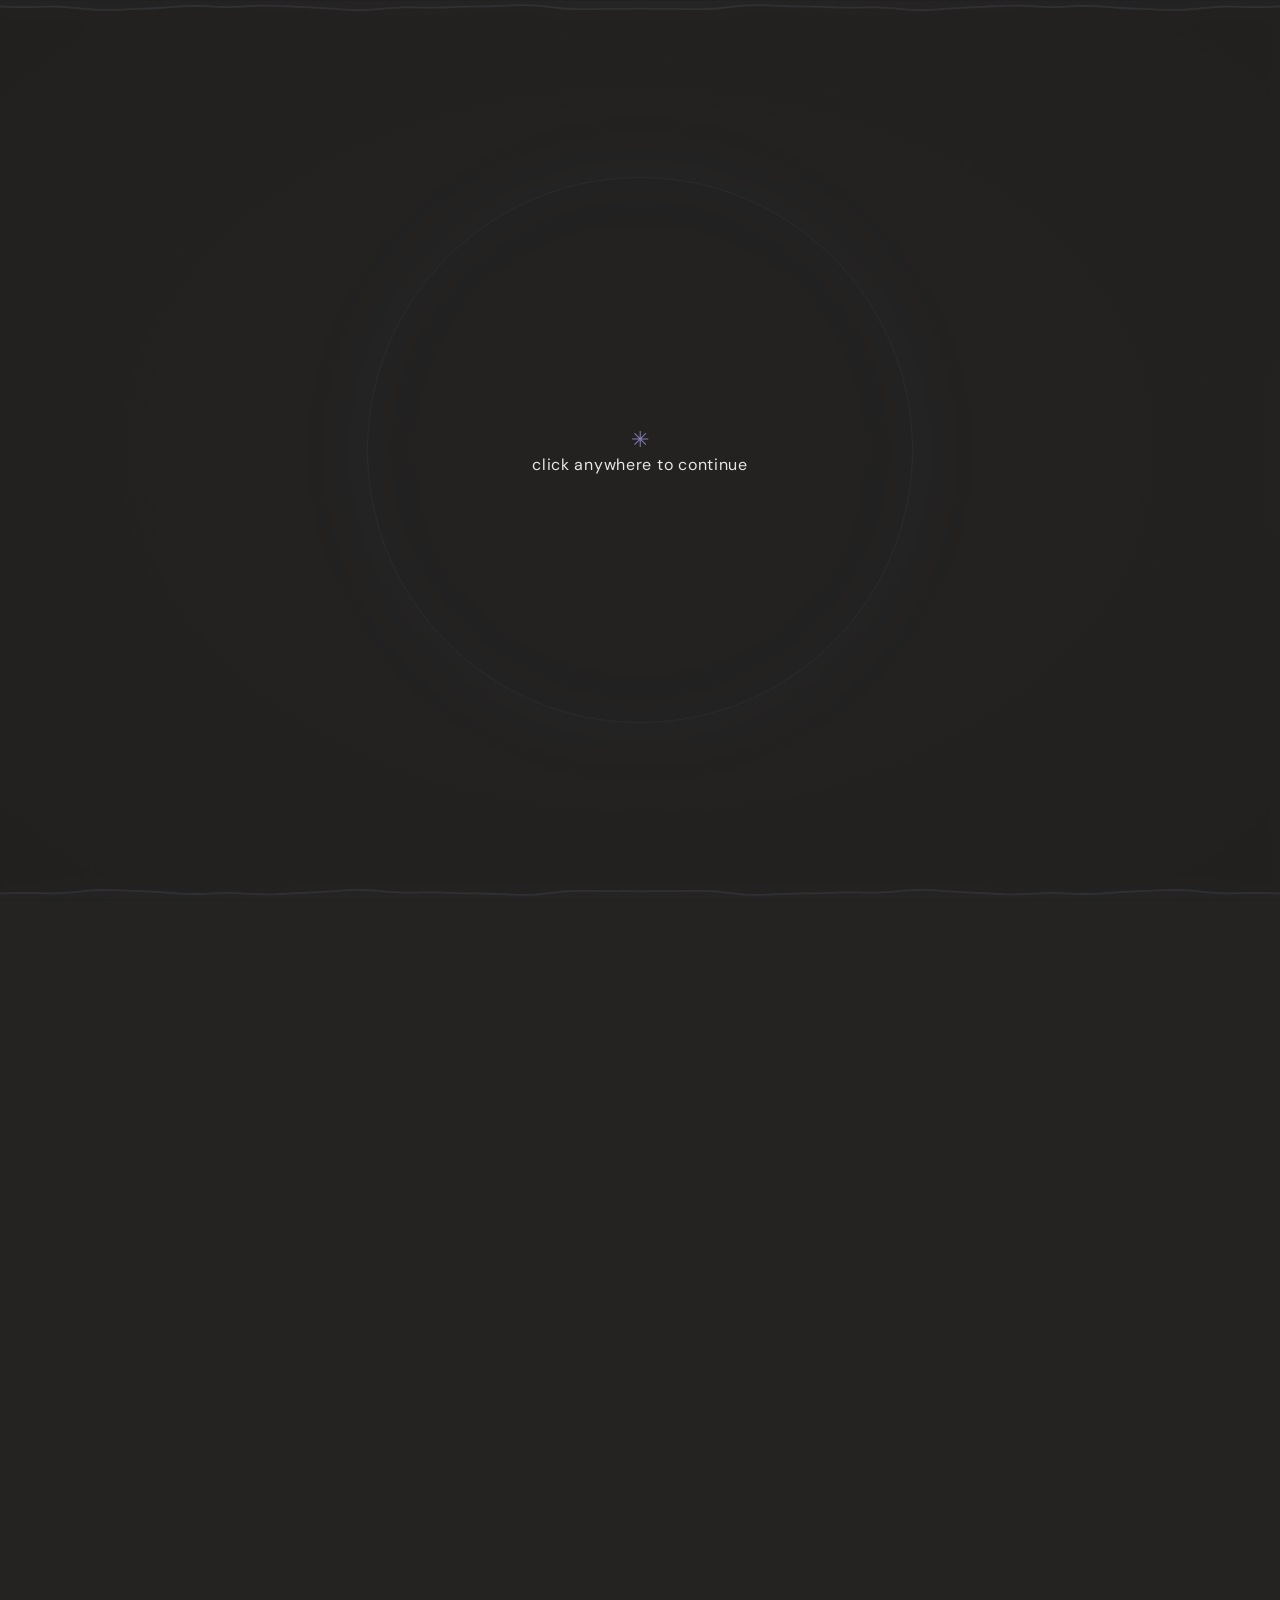
==== commit 988dffd3: "Refresh asset cache versions" ====
--- a/index.html
+++ b/index.html
@@ -6,11 +6,11 @@
   <meta name="theme-color" content="#242321">
   <meta name="description" content="A quiet little corner of the internet — links for lzvrt / мораль.">
   <title>323 enjoyer | lzvrt</title>
-  <link rel="icon" type="image/png" href="323.png?v=20261015-15">
+  <link rel="icon" type="image/png" href="323.png?v=20261015-16">
   <link rel="preconnect" href="https://fonts.googleapis.com">
   <link rel="preconnect" href="https://fonts.gstatic.com" crossorigin>
   <link href="https://fonts.googleapis.com/css2?family=DM+Sans:wght@400;500;600;700&family=Manrope:wght@400;500;600;700&display=swap" rel="stylesheet">
-  <link rel="stylesheet" href="style.css?v=20261015-15">
+  <link rel="stylesheet" href="style.css?v=20261015-16">
 </head>
 <body>
   <div class="ambient" aria-hidden="true">
@@ -95,6 +95,6 @@
     <button class="page-nav__dot is-active" data-go="home" aria-label="Go to introduction" aria-current="location"></button>
     <button class="page-nav__dot" data-go="links" aria-label="Go to social links"></button>
   </nav>
-  <script src="script.js?v=20261015-15"></script>
+  <script src="script.js?v=20261015-16"></script>
 </body>
 </html>
